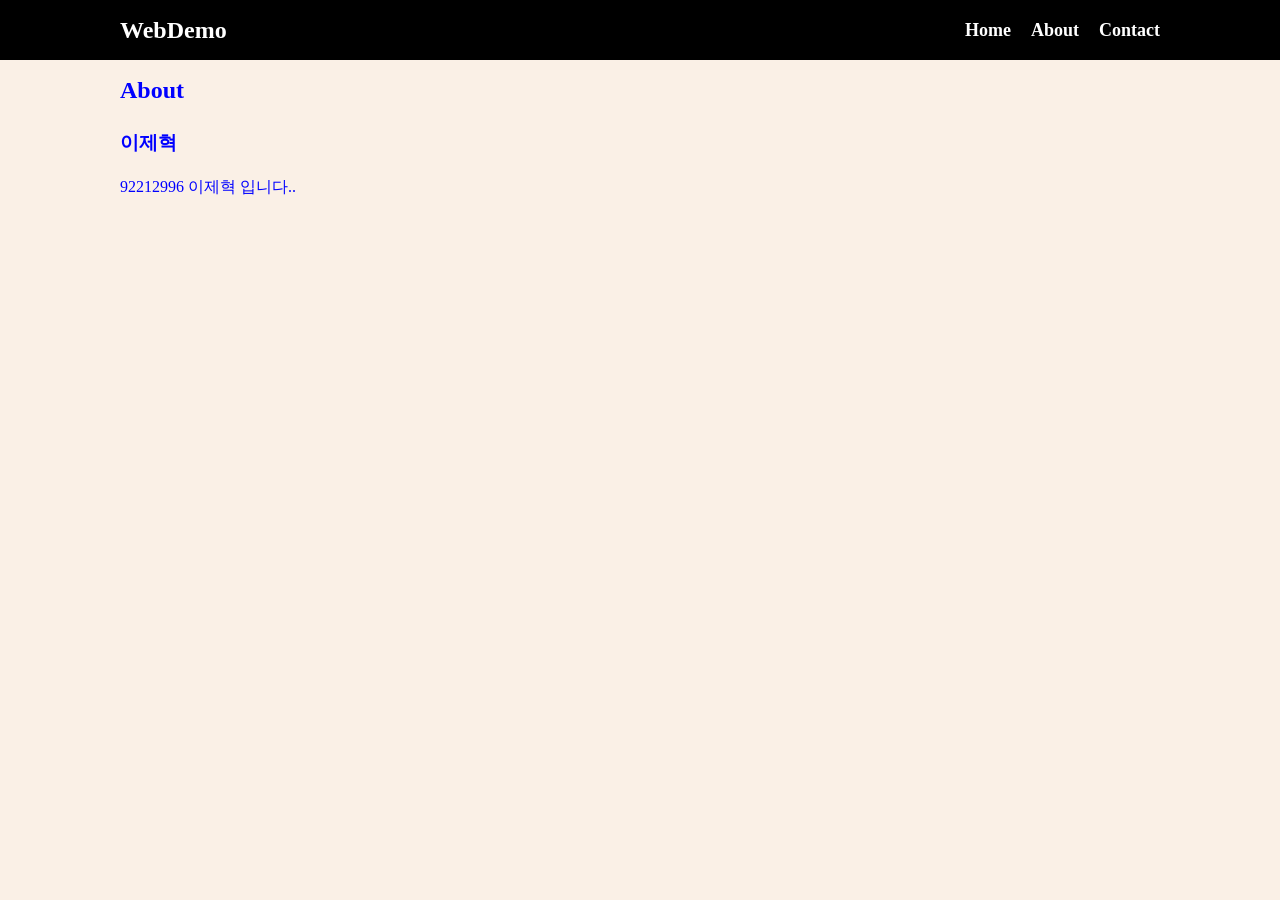
==== about.html @ 607fa77f "test" ====
<!DOCTYPE html>
<html lang="en">
  <head>
    <meta charset="UTF-8" />
    <meta http-equiv="X-UA-Compatible" content="IE=edge" />
    <meta name="viewport" content="width=device-width, initial-scale=1.0" />
    <title>웹프로그래밍데모</title>
    <link rel="stylesheet" href="style.css" />
  </head>
  <body>
    <!--메뉴-->
    <nav class="navbar">
      <div class="container">
        <div class="logo">WebDemo</div>
        <ul class="nav">
          <li>
            <a href="/">Home</a>
          </li>
          <li>
            <a href="about.html">About</a>
          </li>
          <li>
            <a href="contact.html">Contact</a>
          </li>
        </ul>
      </div>
    </nav>

    <!--메인 섹션-->
    <section class="main">
      <div class="container">
        <h1>About</h1>

        <h3>이제혁</h3>

        <p>92212996 이제혁 입니다..</p>
      </div>
    </section>

    <script src="main.js"></script>
  </body>
</html>
---- style.css ----
* {
  box-sizing: border-box;
  padding: 0;
  margin: 0;
}

body {
  font-size: 16px;
  line-height: 1.5;
  color: #333;
  background: linen;
}

ul {
  list-style-type: none;
}

.container {
  max-width: 1100px;
  margin: 0 auto;
  padding: 0 30px;
}

.main {
  color: blue;
  line-height: 2.5;
}

.navbar {
  background-color: black;
  color: #fff;
  height: 60px;
}

.navbar .container {
  display: flex;
  flex-direction: row;
  justify-content: space-between;
  align-items: center;
  height: 100%;
}

.navbar ul {
  display: flex;
  flex-direction: row;
}

.navbar ul li {
  margin-left: 20px;
}

.navbar .logo {
  font-size: x-large;
  font-weight: bold;
}

.navbar a {
  color: #fff;
  text-decoration: none;
  font-size: 18px;
  font-weight: bold;
}

.navbar a:hover {
  border-bottom: 2px #fff solid;
  color: #ddd;
}

button {
  padding: 5px 10px;
  margin: 5px 10px;
  font-size: large;
  font-weight: bold;
  background-color: lightgrey;
  /* border-radius: 10px;
  border-width: 0px; */
}

button:hover {
  color: red;
  background-color: yellow;
}
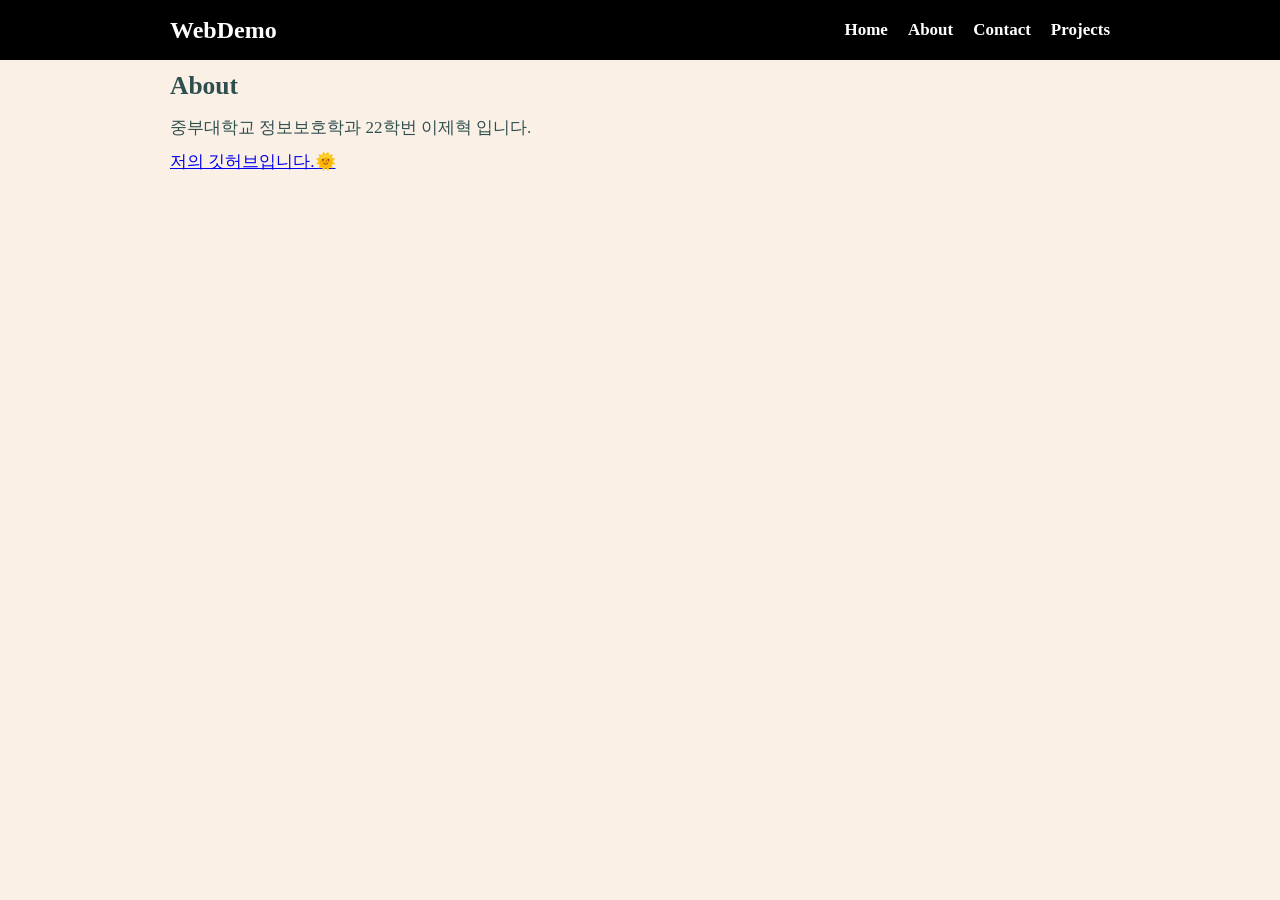
==== commit eda6c981: "final" ====
--- a/about.html
+++ b/about.html
@@ -1,39 +1,45 @@
 <!DOCTYPE html>
+<!--Html을 선언하는 함수-->
 <html lang="en">
   <head>
+    <!--여는태그-->
     <meta charset="UTF-8" />
-    <meta http-equiv="X-UA-Compatible" content="IE=edge" />
+    <!--동작파일은 UTF-8이다-->
+    <!--meta는 속성선언-->
+
     <meta name="viewport" content="width=device-width, initial-scale=1.0" />
-    <title>웹프로그래밍데모</title>
+    <title>웹프로그래밍</title>
     <link rel="stylesheet" href="style.css" />
+    <!--title태그를 바꿔주는 것 (위에뜨는 주소이름)-->
   </head>
+  <!--닫는태그-->
   <body>
-    <!--메뉴-->
+    <!-- 메뉴 -->
     <nav class="navbar">
+      <!--class는 이름 설정(디자인으로 쓸 때 쓰는 설정정.)-->
       <div class="container">
         <div class="logo">WebDemo</div>
+        <!--div.logo라고 쳐도 자동 완성 된다.-->
         <ul class="nav">
-          <li>
-            <a href="/">Home</a>
-          </li>
-          <li>
-            <a href="about.html">About</a>
-          </li>
-          <li>
-            <a href="contact.html">Contact</a>
-          </li>
+          <li><a href="/">Home</a></li>
+          <!--링크 넣는 코드-->
+          <li><a href="about.html">About</a></li>
+          <li><a href="contact.html">Contact</a></li>
+          <li><a href="team.html">Projects</a></li>
         </ul>
       </div>
     </nav>
+    <!--메뉴를 만드는 함수 nav (네비게이션) -->
 
-    <!--메인 섹션-->
+    <!-- 메인섹션 -->
     <section class="main">
       <div class="container">
         <h1>About</h1>
-
-        <h3>이제혁</h3>
-
-        <p>92212996 이제혁 입니다..</p>
+        <!--h1~6 글자크기 숫자가 커질수록 글자가 작아짐-->
+        <p>중부대학교 정보보호학과 22학번 이제혁 입니다.</p>
+        <p>
+          <a href="https://github.com/dlwpgur03">저의 깃허브입니다.🌞 </a>
+        </p>
       </div>
     </section>
 
--- a/style.css
+++ b/style.css
@@ -5,44 +5,41 @@
 }
 
 body {
-  font-size: 16px;
-  line-height: 1.5;
-  color: #333;
-  background: linen;
-}
-
-ul {
-  list-style-type: none;
+  background-color: linen; /*배경색*/
+  color: #333; /*글자색*/
+  font-size: 17px; /*글자크기*/
+  line-height: 1.5; /*문단 간격*/
 }
 
 .container {
-  max-width: 1100px;
+  max-width: 1000px;
   margin: 0 auto;
   padding: 0 30px;
 }
 
 .main {
-  color: blue;
-  line-height: 2.5;
+  color: darkslategrey;
+  line-height: 2;
 }
 
 .navbar {
   background-color: black;
-  color: #fff;
+  color: white;
   height: 60px;
 }
 
 .navbar .container {
   display: flex;
   flex-direction: row;
-  justify-content: space-between;
-  align-items: center;
+  justify-content: space-between; /*정렬 기능.*/
+  align-items: center; /*세로 정렬*/
   height: 100%;
 }
 
 .navbar ul {
   display: flex;
   flex-direction: row;
+  list-style-type: none; /*앞에 메뉴 점 없애기*/
 }
 
 .navbar ul li {
@@ -55,28 +52,27 @@
 }
 
 .navbar a {
-  color: #fff;
-  text-decoration: none;
-  font-size: 18px;
+  color: white;
+  text-decoration: none; /*기본적으로 텍스트에 밑줄이 쳐지는데 그 스타일을 바꾸는 함수*/
   font-weight: bold;
 }
 
 .navbar a:hover {
-  border-bottom: 2px #fff solid;
-  color: #ddd;
+  border-bottom: 2px yellow solid; /*마우스 올라갔을 때 반응하게 하는 함수*/
+  color: yellow;
 }
 
 button {
-  padding: 5px 10px;
-  margin: 5px 10px;
-  font-size: large;
-  font-weight: bold;
-  background-color: lightgrey;
-  /* border-radius: 10px;
-  border-width: 0px; */
+  /*.찍은거 안찍은거 차이는 . 안찍는 건 html에서 해당하는 태그 모두 적용 .찍는건 class로 지정해둔거만 해당하는거에 적용*/
+  padding: 6px 10px; /*버튼 위아래 좌우 크기 지정*/
+  margin: 5px 5px; /*버튼 간의 여백 위아래 좌우 크기 지정*/
+  font-size: 12px; /*버튼 글씨 크기 지정*/
+  font-weight: bold; /*버튼 글씨체 굵기 지정*/
+  background-color: lightcyan;
+  border-radius: 5px; /*버튼 모서리 둥글게 하기*/
 }
 
 button:hover {
-  color: red;
-  background-color: yellow;
+  background-color: rgb(7, 141, 143);
+  color: white;
 }
